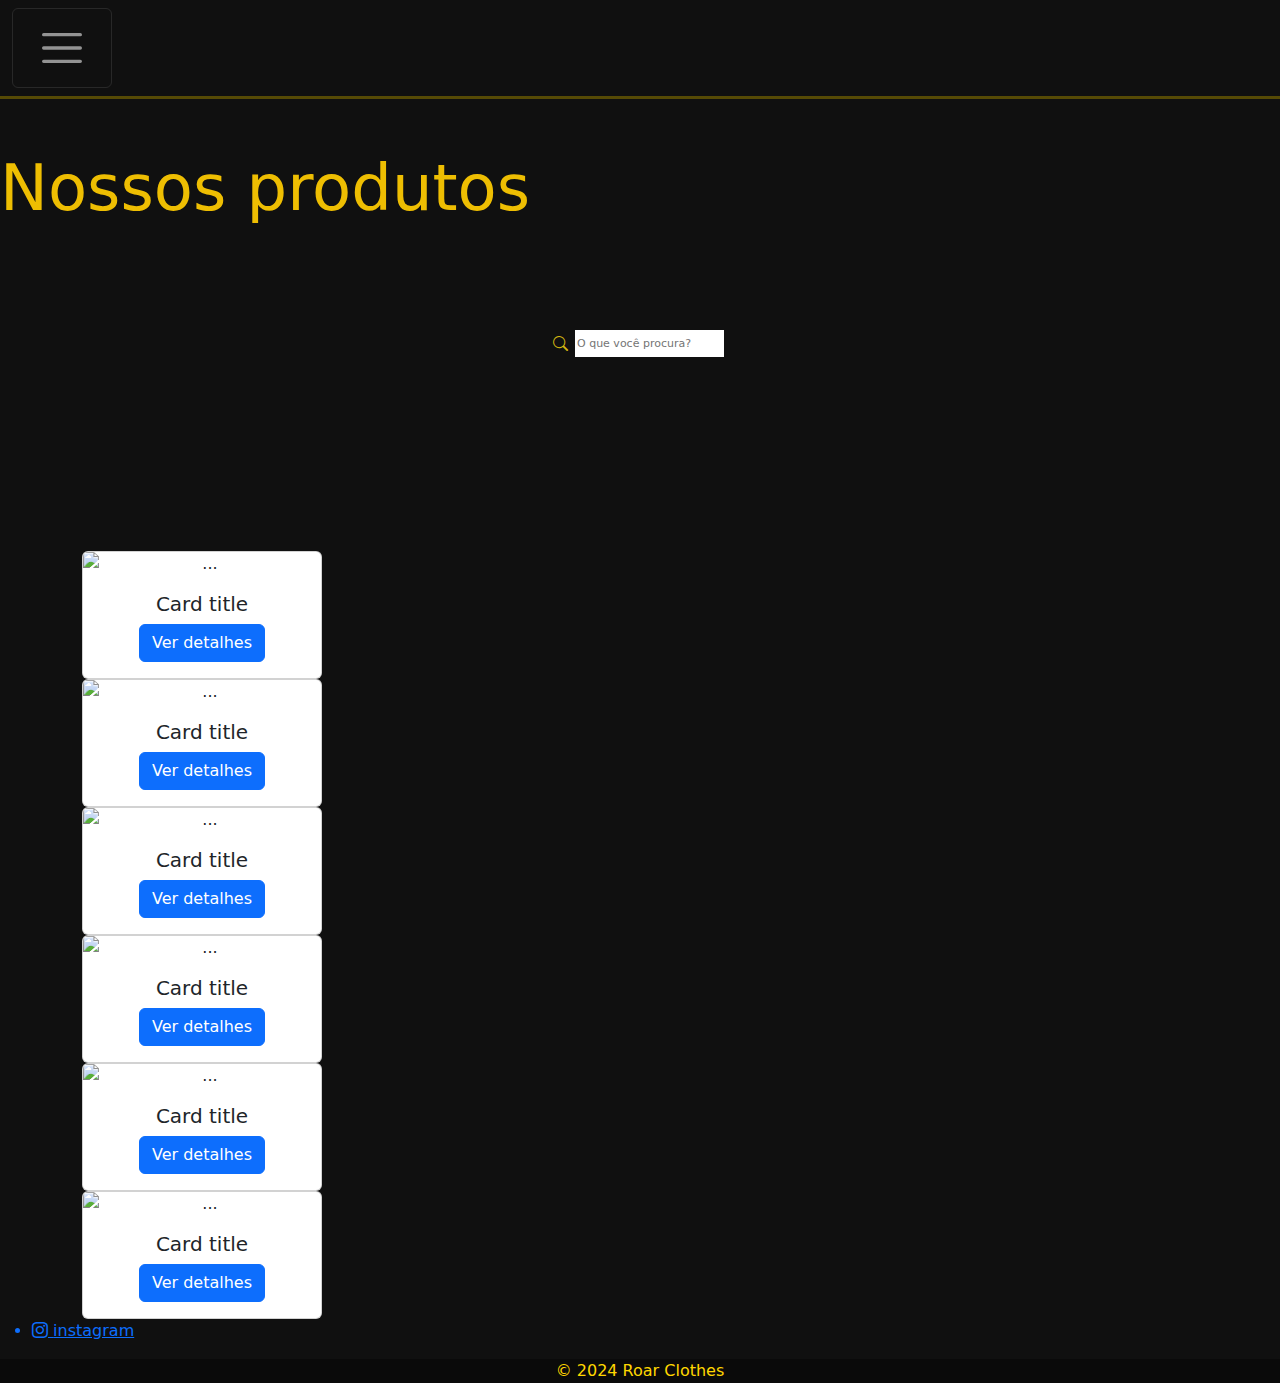
==== Pagina-produtos.html @ 78ed62a2 "Sim" ====
<!DOCTYPE html>
<html lang="pt-BR">
<head>
    <meta charset="UTF-8">
    <meta name="viewport" content="width=device-width, initial-scale=1.0">
    <title>Camisas Esportivas</title>
    <link rel="stylesheet" href="Style-produtos.css">
    <link href="https://cdn.jsdelivr.net/npm/bootstrap@5.3.3/dist/css/bootstrap.min.css" rel="stylesheet" integrity="sha384-QWTKZyjpPEjISv5WaRU9OFeRpok6YctnYmDr5pNlyT2bRjXh0JMhjY6hW+ALEwIH" crossorigin="anonymous">
    <link rel="stylesheet" href="https://cdn.jsdelivr.net/npm/bootstrap-icons@1.11.3/font/bootstrap-icons.min.css">
</head>
<body>
    <header>
        <div class="collapse" id="navbarToggleExternalContent" data-bs-theme="dark">
            <div class="bg-escuro p-4" id="div_header_1">
              <img src="Imagens_respectivas_ao_site/Logo-empresa-sem-fundo.png" class="logo">  
              <h5 class="text-body-emphasis h4" id="subtitulo">Roar Clothes</h5>
              </div>
              <div class="bg-escuro margin-left">
              <span class="text-body-secondary">

                <ul class="navbar-nav justify-content-end flex-grow-1 pe-3 margin-left">
                    <li class="nav-item item-de-cima">
                      <a class="nav-link active" aria-current="page" href="#" id="subtitulo-2">Produtos</a>
                    </li>
                    <li class="nav-item item-de-baixo">
                        <a class="nav-link active" aria-current="page" href="#" id="subtitulo-2">Sobre nós</a>
                      </li>
                  </ul>
          

              </span>
            </div>
          </div>
          <nav class="navbar navbar-dark bg-escuro">
            <div class="container-fluid">
              <button class="navbar-toggler" type="button" data-bs-toggle="collapse" data-bs-target="#navbarToggleExternalContent" aria-controls="navbarToggleExternalContent" aria-expanded="false" aria-label="Toggle navigation">
                <span class="navbar-toggler-icon"></span>
              </button>
              <div class="mae_search">

              <div class="lupa_search">
                <i class="bi bi-search"></i>
              </div>

              <div class="input_search">

                <input type="text" class="input_search_label" placeholder="O que você procura?">

              </div>

              <div class="x_search">
              <i class="bi bi-x"></i>
            </div>
          </div>

          </nav>
    </header>

    <section class="produtos">
        <h2 class="titulo">Nossos produtos</h2>

      <div class="mae-center">
        <div class="mae_search2">

          <div class="lupa_search">
            <i class="bi bi-search"></i>
          </div>

          <div class="input_search">

            <input type="text" class="input_search_label" placeholder="O que você procura?">

          </div>

          <div class="x_search">
          <i class="bi bi-x"></i>
        </div>
      </div>
    </div>
    
        <div class="container text-center">


        
              
      <div class="card" style="width: 15rem;">
          <img src="Imagens_respectivas_ao_site/camisa-4.jpg" class="card-img-top" alt="...">
          <div class="card-body">
            <h5 class="card-title">Card title</h5>
            <a href="#" class="btn btn-primary">Ver detalhes</a>
          </div>
        </div>

    
      <div class="card" style="width: 15rem;">
          <img src="Imagens_respectivas_ao_site/camisa-5.jpg" class="card-img-top" alt="...">
          <div class="card-body">
            <h5 class="card-title">Card title</h5>
            <a href="#" class="btn btn-primary">Ver detalhes</a>
          </div>
        </div>

  
      <div class="card" style="width: 15rem;">
          <img src="Imagens_respectivas_ao_site/camisa-6.jpeg" class="card-img-top" alt="...">
          <div class="card-body">
            <h5 class="card-title">Card title</h5>
            <a href="#" class="btn btn-primary">Ver detalhes</a>
          </div>
        </div>

  
      <div class="card" style="width: 15rem;">
          <img src="Imagens_respectivas_ao_site/camisa-7.jpeg" class="card-img-top" alt="...">
          <div class="card-body">
            <h5 class="card-title">Card title</h5>
            <a href="#" class="btn btn-primary">Ver detalhes</a>
          </div>
        </div>

  
      <div class="card" style="width: 15rem;">
          <img src="Imagens_respectivas_ao_site/camisa-8.jpeg" class="card-img-top" alt="...">
          <div class="card-body">
            <h5 class="card-title">Card title</h5>
            <a href="#" class="btn btn-primary">Ver detalhes</a>
          </div>
        </div>

  
      <div class="card" style="width: 15rem;">
          <img src="Imagens_respectivas_ao_site/camisa-9.jpeg" class="card-img-top" alt="...">
          <div class="card-body">
            <h5 class="card-title">Card title</h5>
            <a href="#" class="btn btn-primary">Ver detalhes</a>
          </div>
        </div>

        </div>

      <div class="veja-mais-div">

          <a href="..." class="veja-mais">Veja  mais</a>

      </div>

    </section>

    <!--Iconos de redes socias-->

    <ul class="iconos_redes_sociais">

      <a href="#">

          <li>

              <span class="icon"><i class="bi bi-instagram" ></i></span>
              <span class="texto">instagram</span>

          </li>

      </a>
  </ul>

    <div class="pe-de-pagina">&copy; 2024 Roar Clothes</div>
    <script src="Script-produtos.js"></script>
    <script src="https://cdn.jsdelivr.net/npm/bootstrap@5.3.3/dist/js/bootstrap.bundle.min.js" integrity="sha384-YvpcrYf0tY3lHB60NNkmXc5s9fDVZLESaAA55NDzOxhy9GkcIdslK1eN7N6jIeHz" crossorigin="anonymous"></script>
</body>
</html>
---- Style-produtos.css ----
@import url(header-produtos.css);
@import url(barra-de-busca_pagina-produtos.css);
@import url(section-productos.css);
@import url(div_flex-produtos.css);
@import url(img-top-card.css);
@import url(iconos-de-rede-social_pagina-produtos.css);
@import url(pe-de-pagina.css);
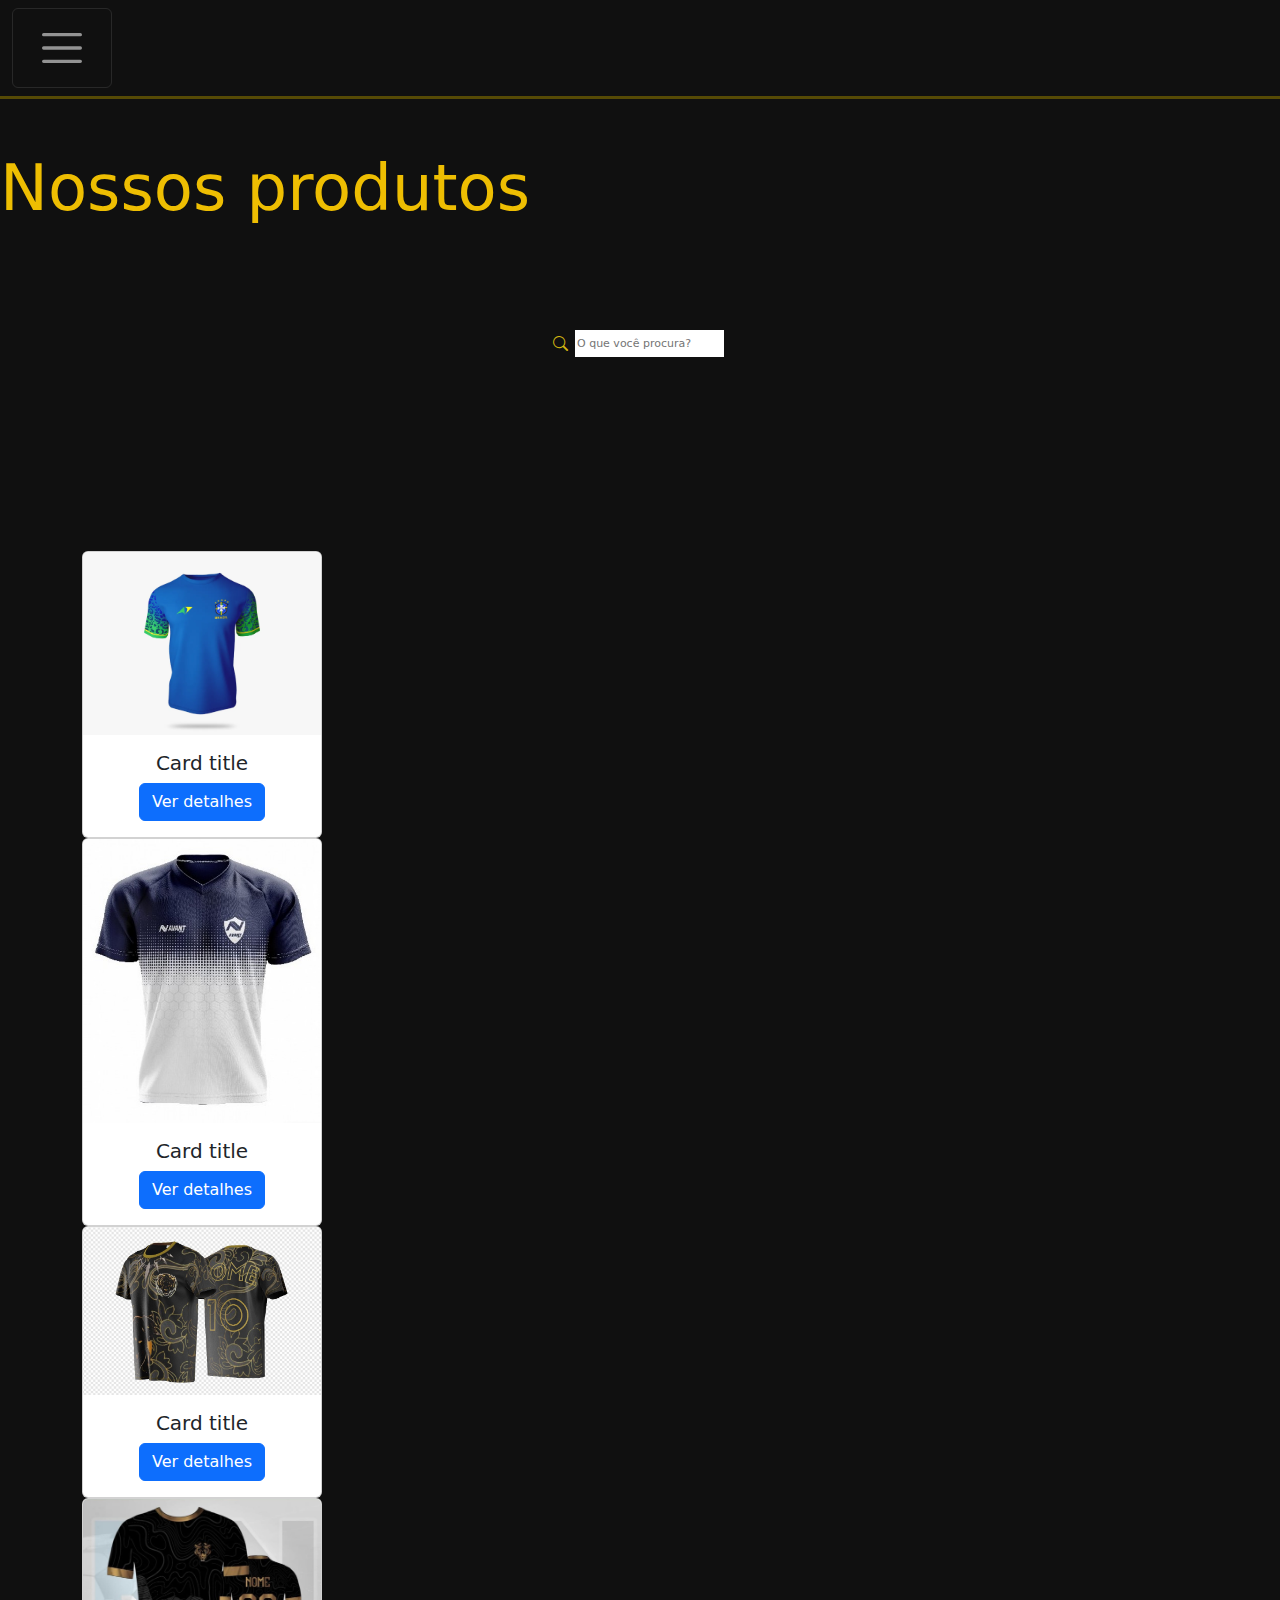
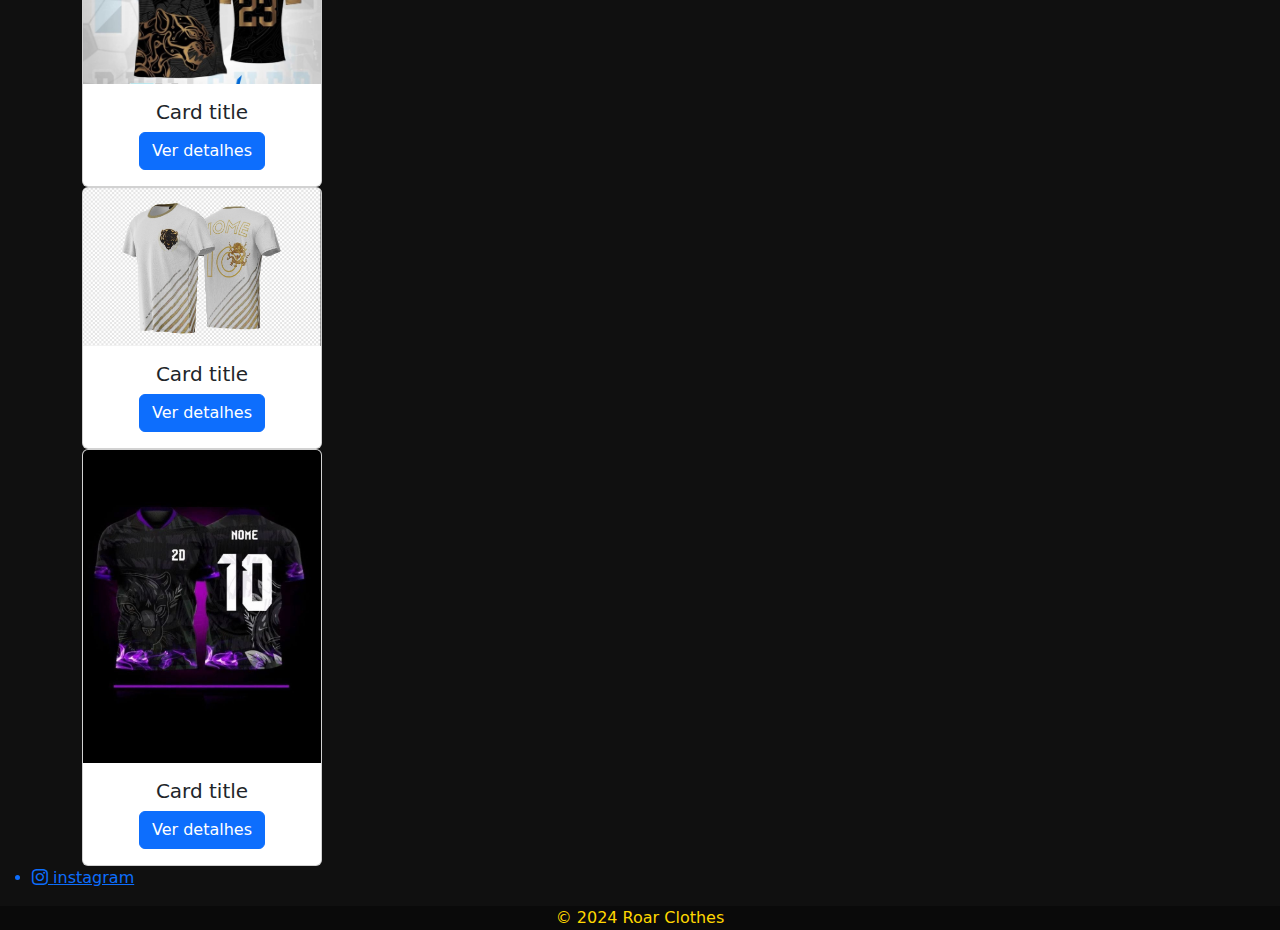
==== commit e01037c0: "Update Pagina-produtos.html" ====
--- a/Pagina-produtos.html
+++ b/Pagina-produtos.html
@@ -12,7 +12,7 @@
     <header>
         <div class="collapse" id="navbarToggleExternalContent" data-bs-theme="dark">
             <div class="bg-escuro p-4" id="div_header_1">
-              <img src="Imagens_respectivas_ao_site/Logo-empresa-sem-fundo.png" class="logo">  
+              <img src="Logo-empresa-sem-fundo.png" class="logo">  
               <h5 class="text-body-emphasis h4" id="subtitulo">Roar Clothes</h5>
               </div>
               <div class="bg-escuro margin-left">
@@ -84,7 +84,7 @@
         
               
       <div class="card" style="width: 15rem;">
-          <img src="Imagens_respectivas_ao_site/camisa-4.jpg" class="card-img-top" alt="...">
+          <img src="camisa-4.jpg" class="card-img-top" alt="...">
           <div class="card-body">
             <h5 class="card-title">Card title</h5>
             <a href="#" class="btn btn-primary">Ver detalhes</a>
@@ -93,7 +93,7 @@
 
     
       <div class="card" style="width: 15rem;">
-          <img src="Imagens_respectivas_ao_site/camisa-5.jpg" class="card-img-top" alt="...">
+          <img src="camisa-5.jpg" class="card-img-top" alt="...">
           <div class="card-body">
             <h5 class="card-title">Card title</h5>
             <a href="#" class="btn btn-primary">Ver detalhes</a>
@@ -102,7 +102,7 @@
 
   
       <div class="card" style="width: 15rem;">
-          <img src="Imagens_respectivas_ao_site/camisa-6.jpeg" class="card-img-top" alt="...">
+          <img src="camisa-6.jpeg" class="card-img-top" alt="...">
           <div class="card-body">
             <h5 class="card-title">Card title</h5>
             <a href="#" class="btn btn-primary">Ver detalhes</a>
@@ -111,7 +111,7 @@
 
   
       <div class="card" style="width: 15rem;">
-          <img src="Imagens_respectivas_ao_site/camisa-7.jpeg" class="card-img-top" alt="...">
+          <img src="camisa-7.jpeg" class="card-img-top" alt="...">
           <div class="card-body">
             <h5 class="card-title">Card title</h5>
             <a href="#" class="btn btn-primary">Ver detalhes</a>
@@ -120,7 +120,7 @@
 
   
       <div class="card" style="width: 15rem;">
-          <img src="Imagens_respectivas_ao_site/camisa-8.jpeg" class="card-img-top" alt="...">
+          <img src="camisa-8.jpeg" class="card-img-top" alt="...">
           <div class="card-body">
             <h5 class="card-title">Card title</h5>
             <a href="#" class="btn btn-primary">Ver detalhes</a>
@@ -129,7 +129,7 @@
 
   
       <div class="card" style="width: 15rem;">
-          <img src="Imagens_respectivas_ao_site/camisa-9.jpeg" class="card-img-top" alt="...">
+          <img src="camisa-9.jpeg" class="card-img-top" alt="...">
           <div class="card-body">
             <h5 class="card-title">Card title</h5>
             <a href="#" class="btn btn-primary">Ver detalhes</a>
